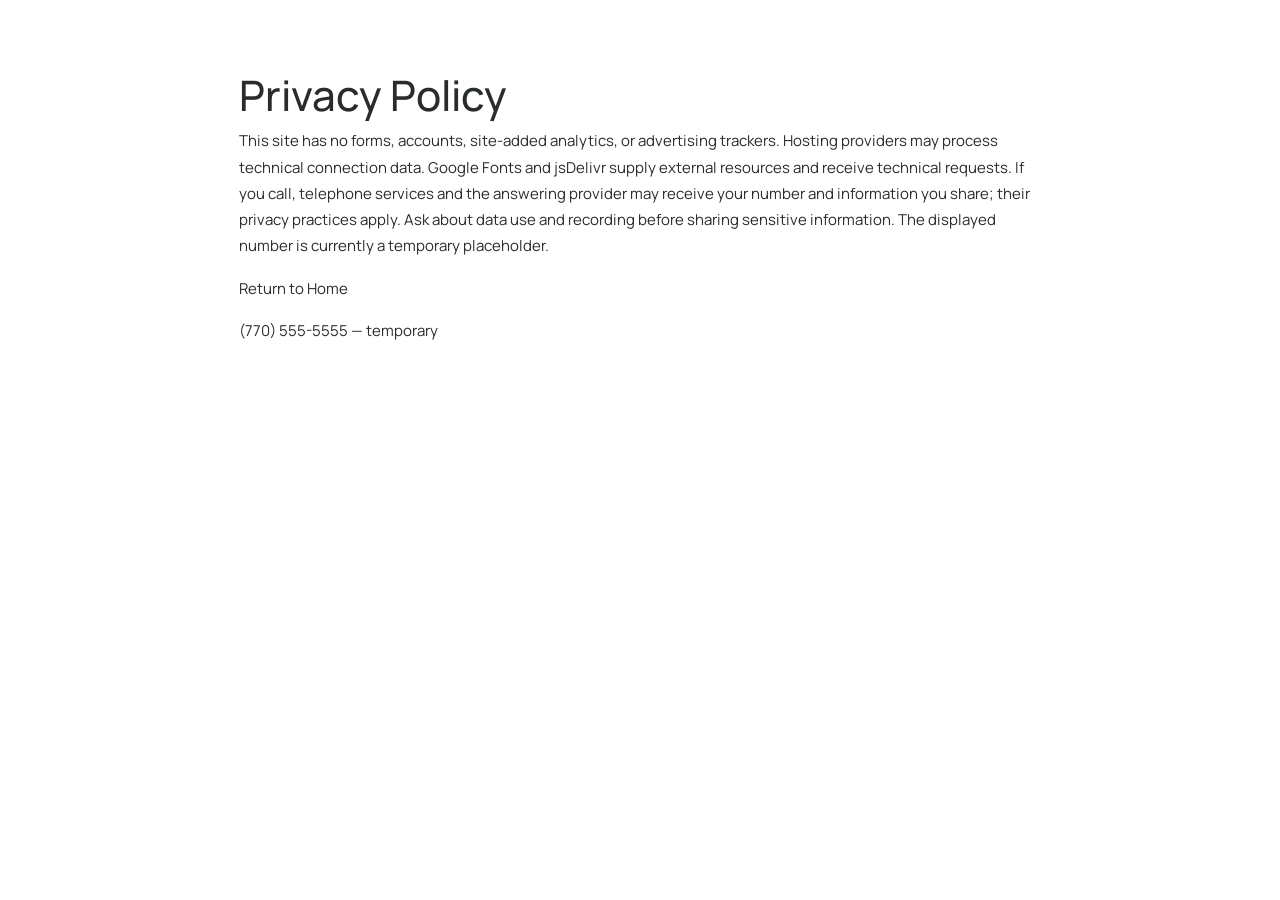
==== privacy.html @ a979389d "Add files via upload" ====
<!doctype html>
<html lang="en">
<head>
  <meta charset="utf-8">
  <meta name="viewport" content="width=device-width, initial-scale=1">
  <meta name="theme-color" content="#f5f0e7">
  <title>Privacy Policy | Atlanta Landscape</title>
  <meta name="description" content="Independent landscaping information and referrals for Atlanta, GA and surrounding communities. Temporary phone (770) 555-5555.">
  <link rel="preconnect" href="https://fonts.googleapis.com">
  <link rel="preconnect" href="https://fonts.gstatic.com" crossorigin>
  <link href="https://fonts.googleapis.com/css2?family=Manrope:wght@400;500;600;700&family=Playfair+Display:wght@400;500;600&family=Pinyon+Script&display=swap" rel="stylesheet">
  <link rel="stylesheet" href="https://cdn.jsdelivr.net/npm/bootstrap@5.3.3/dist/css/bootstrap.min.css">
  <link rel="stylesheet" href="https://cdn.jsdelivr.net/npm/bootstrap-icons@1.11.3/font/bootstrap-icons.min.css">
  
<link rel="stylesheet" href="css/style.css">
</head>
<body><main class="policy-main"><h1>Privacy Policy</h1><p>This site has no forms, accounts, site-added analytics, or advertising trackers. Hosting providers may process technical connection data. Google Fonts and jsDelivr supply external resources and receive technical requests. If you call, telephone services and the answering provider may receive your number and information you share; their privacy practices apply. Ask about data use and recording before sharing sensitive information. The displayed number is currently a temporary placeholder.</p><p><a href="index.html">Return to Home</a></p><p><a href="tel:+17705555555">(770) 555-5555 — temporary</a></p></main></body></html>
---- css/style.css ----
:root{--ink:#292d29;--green:#56722c;--green-dark:#33422b;--cream:#f5f0e7;--line:#ded7c8;--muted:#6a6d63;--serif:"Playfair Display",Georgia,serif;--sans:"Manrope",sans-serif}
    *{box-sizing:border-box}
    html{scroll-behavior:smooth}
    body{margin:0;background:#fff;color:var(--ink);font-family:var(--sans);font-size:15px;line-height:1.75}
    a{color:inherit;text-decoration:none}
    img{display:block;max-width:100%}
    .eyebrow{font-size:.67rem;letter-spacing:.2em;text-transform:uppercase;font-weight:700;color:var(--green)}
    .display-title{font-family:var(--serif);font-weight:400;text-transform:uppercase;letter-spacing:.045em;line-height:1.13}
    .script{font-family:"Pinyon Script",cursive;text-transform:none;letter-spacing:0;font-weight:400;color:var(--green)}
    .section-pad{padding:112px 0}
    .container-wide{max-width:1380px}
    .navbar{position:fixed;inset:0 0 auto;z-index:1000;padding:19px 0;color:#fff;transition:background .35s ease,padding .35s ease,color .35s ease}
    .navbar.scrolled{padding:12px 0;background:rgba(245,240,231,.9);backdrop-filter:blur(16px);color:var(--ink);box-shadow:0 1px 0 rgba(40,40,30,.08)}
    .brand{display:flex;align-items:center;gap:11px;font-size:.78rem;line-height:1.2;letter-spacing:.105em;text-transform:uppercase;font-weight:700}
    .brand-mark{width:34px;height:34px;border:1px solid currentColor;border-radius:50%;display:grid;place-items:center;font-family:var(--serif);font-size:20px;font-weight:400}
    .nav-links{gap:32px}
    .nav-links a{font-size:.65rem;letter-spacing:.15em;text-transform:uppercase;opacity:.88;transition:opacity .2s}
    .nav-links a:hover{opacity:.6}
    .nav-cta,.btn-outline-light{border:1px solid currentColor;border-radius:50px;padding:11px 21px;font-size:.65rem;letter-spacing:.14em;text-transform:uppercase;transition:all .25s}
    .navbar.scrolled .nav-cta:hover{background:var(--green);border-color:var(--green);color:white}
    .hero-scroll{height:170vh;position:relative;background:#202720}
    .hero-sticky{position:sticky;top:0;height:100svh;min-height:590px;overflow:hidden}
    .hero-photo{position:absolute;inset:-4%;width:108%;height:108%;object-fit:cover;transform:scale(1.02);will-change:transform}
    .hero-photo.second{opacity:0;transition:opacity .35s}
    .hero-shade{position:absolute;inset:0;background:linear-gradient(90deg,rgba(15,23,17,.53),rgba(15,23,17,.06) 78%),linear-gradient(0deg,rgba(13,19,14,.55),transparent 55%)}
    .hero-content{position:absolute;left:max(7vw,calc((100vw - 1280px)/2));right:6vw;bottom:12%;color:white;max-width:850px}
    .hero-content .eyebrow{color:#e3dfd0}
    .hero-content h1{font-size:clamp(3rem,7vw,7rem);margin:18px 0 20px;max-width:900px}
    .hero-content p{max-width:470px;color:rgba(255,255,255,.85);font-size:.95rem}
    .hero-actions{display:flex;align-items:center;gap:25px;margin-top:30px}
    .hero-link{display:inline-flex;align-items:center;gap:10px;color:#fff;font-size:.68rem;letter-spacing:.15em;text-transform:uppercase}
    .hero-link i{font-size:1rem}
    .hero-index{position:absolute;bottom:6%;right:6%;font-size:.65rem;letter-spacing:.16em;color:rgba(255,255,255,.75)}
    .intro{background:var(--cream)}
    .intro-grid{display:grid;grid-template-columns:1.05fr .95fr;gap:10%;align-items:center}
    .intro-copy{padding:20px 0}
    .intro-copy h2{font-size:clamp(2.3rem,4.4vw,4.5rem);margin:18px 0 25px}
    .intro-copy p{color:#666a60;max-width:480px}
    .text-link{display:inline-flex;align-items:center;gap:12px;margin-top:23px;padding-bottom:8px;border-bottom:1px solid var(--green);font-size:.68rem;letter-spacing:.14em;text-transform:uppercase;color:var(--green);font-weight:700}
    .intro-image{height:610px;position:relative;overflow:hidden}
    .intro-image img,.service-image img,.project-card img,.full-image img{width:100%;height:100%;object-fit:cover;transition:transform 1s cubic-bezier(.2,.7,.2,1)}
    .intro-image:hover img,.service-image:hover img,.project-card:hover img{transform:scale(1.045)}
    .image-note{position:absolute;bottom:20px;left:20px;color:white;font-size:.62rem;letter-spacing:.16em;text-transform:uppercase}
    .stats{background:var(--green-dark);color:white;padding:46px 0}
    .stats-grid{display:grid;grid-template-columns:repeat(3,1fr);text-align:center}
    .stat{padding:8px 20px;border-right:1px solid rgba(255,255,255,.25)}
    .stat:last-child{border:0}
    .stat-number{font-family:var(--serif);font-size:clamp(2.3rem,4vw,3.7rem);line-height:1.1}
    .stat-label{margin-top:8px;color:#d1d4c7;font-size:.64rem;letter-spacing:.18em;text-transform:uppercase}
    .services{background:#fff}
    .section-heading{display:flex;justify-content:space-between;gap:30px;align-items:end;margin-bottom:48px}
    .section-heading h2{font-size:clamp(2.2rem,4vw,4rem);margin:14px 0 0}
    .section-heading p{color:var(--muted);max-width:370px;margin:0}
    .service-grid{display:grid;grid-template-columns:repeat(3,1fr);gap:22px}
    .service-card{border-top:1px solid var(--line);padding-top:16px}
    .service-image{height:320px;overflow:hidden;background:#eee}
    .service-card h3{font-family:var(--serif);font-weight:400;font-size:1.45rem;margin:23px 0 8px}
    .service-card p{font-size:.87rem;color:var(--muted);max-width:360px}
    .service-no{float:right;color:#92958d;font-size:.65rem;letter-spacing:.12em}
    .portfolio{background:#f2efe8}
    .portfolio-top{display:flex;justify-content:space-between;align-items:end;margin-bottom:38px}
    .portfolio-top h2{font-size:clamp(2.4rem,4vw,4.3rem);margin:14px 0 0}
    .slider-controls{display:flex;gap:9px}
    .slider-controls button{width:46px;height:46px;border:1px solid #aeb0a6;background:transparent;color:var(--ink);border-radius:50%;transition:all .2s}
    .slider-controls button:hover{background:var(--green);border-color:var(--green);color:white}
    .project-track{display:flex;gap:20px;overflow-x:auto;scroll-snap-type:x mandatory;scrollbar-width:none;padding-bottom:10px}
    .project-track::-webkit-scrollbar{display:none}
    .project-card{flex:0 0 min(55vw,680px);scroll-snap-align:start}
    .project-image{height:420px;overflow:hidden;background:#ddd}
    .project-meta{display:flex;justify-content:space-between;align-items:center;padding-top:14px}
    .project-meta h3{font-family:var(--serif);font-size:1.1rem;font-weight:400;margin:0}
    .project-meta span{font-size:.63rem;letter-spacing:.12em;text-transform:uppercase;color:var(--muted)}
    .quote-section{position:relative;min-height:570px;display:grid;place-items:center;text-align:center;color:white;overflow:hidden}
    .full-image{position:absolute;inset:0}
    .full-image img{filter:brightness(.43)}
    .quote-content{position:relative;max-width:900px;padding:80px 24px}
    .quote-content blockquote{font-family:var(--serif);font-size:clamp(1.9rem,4vw,3.7rem);line-height:1.35;margin:25px 0}
    .quote-content .eyebrow{color:#e1dfd2}
    .quote-credit{font-size:.65rem;letter-spacing:.17em;text-transform:uppercase;color:#e2e1d9}
    .contact{background:var(--cream)}
    .contact-grid{display:grid;grid-template-columns:1fr 1fr;gap:12%;align-items:start}
    .contact h2{font-size:clamp(2.7rem,5vw,5rem);margin:15px 0 20px}
    .contact p{color:var(--muted);max-width:440px}
    .contact-details{border-top:1px solid var(--line);margin-top:35px;padding-top:22px;display:flex;gap:50px;flex-wrap:wrap}
    .detail-label{font-size:.62rem;letter-spacing:.15em;text-transform:uppercase;color:var(--green);display:block;margin-bottom:5px}
    .detail-value{font-size:.88rem}
    .contact-form{padding:35px;background:#fff}
    .contact-form label{font-size:.65rem;letter-spacing:.12em;text-transform:uppercase;color:#555}
    .contact-form .form-control{border:0;border-bottom:1px solid var(--line);border-radius:0;padding:12px 0;background:transparent;font-family:var(--sans);font-size:.88rem}
    .contact-form .form-control:focus{box-shadow:none;border-color:var(--green)}
    .submit-btn{display:inline-flex;align-items:center;gap:14px;margin-top:20px;padding:14px 23px;border:0;background:var(--green);color:white;font-size:.66rem;letter-spacing:.14em;text-transform:uppercase;transition:background .2s}
    .submit-btn:hover{background:var(--green-dark)}
    footer{background:#292e27;color:#f4f0e7;padding:44px 0}
    .footer-inner{display:flex;justify-content:space-between;align-items:center;gap:25px}
    footer .brand{font-size:.7rem}
    .footer-note{color:#b9bcb1;font-size:.7rem}
    .footer-links{display:flex;gap:21px;font-size:.63rem;letter-spacing:.12em;text-transform:uppercase}
    .reveal{opacity:0;transform:translateY(25px);transition:opacity .8s ease,transform .8s cubic-bezier(.2,.7,.2,1)}
    .reveal.in-view{opacity:1;transform:none}
    @media(max-width:767px){
      .section-pad{padding:75px 0}
      .nav-links{display:none!important}
      .brand{font-size:.66rem}
      .brand-mark{width:30px;height:30px}
      .nav-cta{padding:9px 13px;font-size:.58rem}
      .hero-scroll{height:145vh}
      .hero-sticky{min-height:560px}
      .hero-content{left:7vw;right:7vw;bottom:14%}
      .hero-content h1{font-size:clamp(2.7rem,13vw,4.6rem)}
      .hero-index{display:none}
      .intro-grid,.contact-grid{grid-template-columns:1fr;gap:38px}
      .intro-image{height:420px}
      .stats-grid{grid-template-columns:1fr;gap:20px}
      .stat{border-right:0;border-bottom:1px solid rgba(255,255,255,.25);padding:5px 0 20px}
      .stat:last-child{border:0;padding-bottom:0}
      .section-heading{display:block}
      .section-heading p{margin-top:18px}
      .service-grid{grid-template-columns:1fr;gap:35px}
      .service-image{height:300px}
      .portfolio-top{align-items:end}
      .project-card{flex-basis:85vw}
      .project-image{height:300px}
      .quote-section{min-height:470px}
      .contact-form{padding:25px 20px}
      .footer-inner{flex-direction:column;align-items:flex-start}
    }
    @media(prefers-reduced-motion:reduce){
      html{scroll-behavior:auto}
      *,*::before,*::after{animation-duration:.01ms!important;animation-iteration-count:1!important;transition-duration:.01ms!important}
      .reveal{opacity:1;transform:none}
    }
/* Atlanta referral layout. */
body{padding-bottom:115px}html{scroll-padding-top:120px}.nav-cta{white-space:nowrap;flex-shrink:0}.navbar .container{gap:18px}.nav-links{gap:22px}.call-banner{position:fixed;inset:auto 0 0;z-index:1100;background:#253c31;color:white;display:flex;justify-content:center;align-items:center;gap:8px 24px;padding:14px 20px;flex-wrap:wrap;text-align:center}.call-banner a{color:#efd6aa;font-size:25px;font-weight:700;text-decoration:none;white-space:nowrap}.call-banner small,.placeholder-note,.image-note{font-size:12px}.referral-disclosure{font-size:12px;line-height:1.8;margin-top:30px}.local-area{background:#e6eadd}.project-call{padding:32px;border:1px solid #64735455;align-self:center}.service-call{display:inline-block;margin:15px 0;font-size:13px}.reveal{opacity:1;transform:none}.policy-main{max-width:850px;margin:auto;padding:70px 24px}.policy-main h1{font-size:42px}.hero-content{padding-bottom:110px}
@media(max-width:991px){.navbar .container{flex-wrap:wrap;gap:12px}.navbar .nav-cta{width:100%;text-align:center}.navbar .nav-links{gap:16px}.hero-scroll{height:auto!important;min-height:0!important}.hero-sticky{position:relative;height:auto;min-height:100svh}.hero-content{position:relative;inset:auto;padding:220px 24px 140px}.hero-index{display:none}}
@media(max-width:575px){body{padding-bottom:145px}.call-banner{flex-direction:column;gap:3px}.call-banner span{font-size:12px}.navbar .nav-links{display:none!important}}
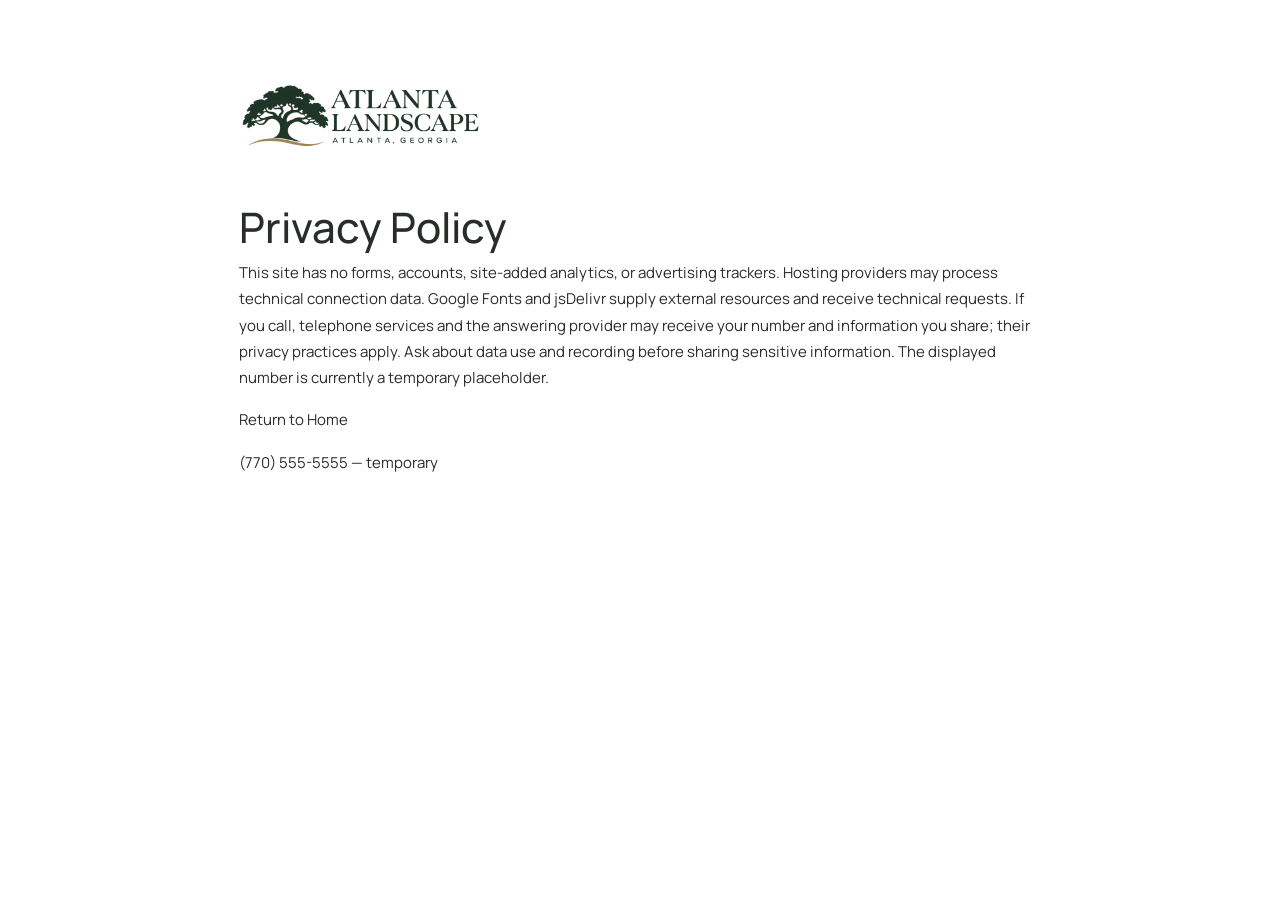
==== commit 8539c948: "Add files via upload" ====
--- a/privacy.html
+++ b/privacy.html
@@ -13,5 +13,10 @@
   <link rel="stylesheet" href="https://cdn.jsdelivr.net/npm/bootstrap-icons@1.11.3/font/bootstrap-icons.min.css">
   
 <link rel="stylesheet" href="css/style.css">
+<style id="atlanta-oak-logo">
+.navbar,.navbar.scrolled{background:rgba(245,240,231,.98);color:#253c31;border-bottom:1px solid #253c3122}.navbar .brand,.navbar .nav-links a,.navbar .nav-cta{color:#253c31}.brand{flex-shrink:0}.brand-logo{display:block;width:245px;max-width:100%;height:auto}.navbar .nav-cta{white-space:nowrap;flex-shrink:0;border-color:#253c3155}.navbar .container{gap:20px}footer .brand-logo{width:285px;filter:brightness(0) invert(1)}footer .brand{background:transparent;padding:0}.policy-brand{display:inline-block;margin-bottom:30px}
+@media(min-width:992px) and (max-width:1199px){.navbar .brand-logo{width:215px}.navbar .nav-links{gap:18px}.navbar .nav-links a{font-size:11px}}
+@media(max-width:991px){.navbar .brand-logo{width:225px}.navbar .nav-cta{width:100%;text-align:center}.navbar .container{gap:12px}}@media(max-width:359px){.navbar .brand-logo{width:195px}}
+</style>
 </head>
-<body><main class="policy-main"><h1>Privacy Policy</h1><p>This site has no forms, accounts, site-added analytics, or advertising trackers. Hosting providers may process technical connection data. Google Fonts and jsDelivr supply external resources and receive technical requests. If you call, telephone services and the answering provider may receive your number and information you share; their privacy practices apply. Ask about data use and recording before sharing sensitive information. The displayed number is currently a temporary placeholder.</p><p><a href="index.html">Return to Home</a></p><p><a href="tel:+17705555555">(770) 555-5555 — temporary</a></p></main></body></html>+<body><main class="policy-main"><a class="policy-brand" href="index.html"><img class="brand-logo" src="assets/atlanta-landscape-logo.png" alt="Atlanta Landscape — Atlanta, Georgia" width="786" height="300"></a><h1>Privacy Policy</h1><p>This site has no forms, accounts, site-added analytics, or advertising trackers. Hosting providers may process technical connection data. Google Fonts and jsDelivr supply external resources and receive technical requests. If you call, telephone services and the answering provider may receive your number and information you share; their privacy practices apply. Ask about data use and recording before sharing sensitive information. The displayed number is currently a temporary placeholder.</p><p><a href="index.html">Return to Home</a></p><p><a href="tel:+17705555555">(770) 555-5555 — temporary</a></p></main></body></html>
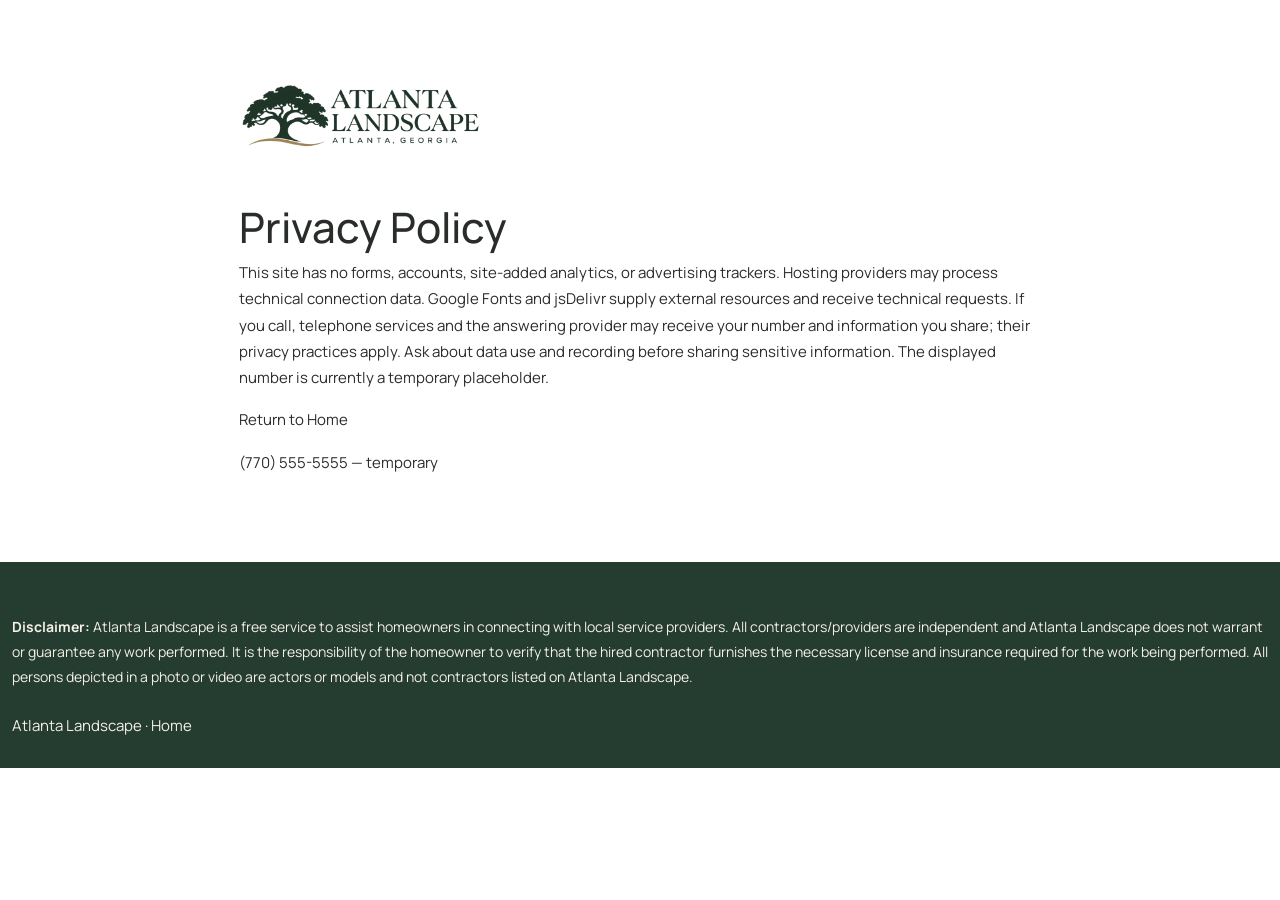
==== commit d7612c6b: "Add files via upload" ====
--- a/privacy.html
+++ b/privacy.html
@@ -5,18 +5,18 @@
   <meta name="viewport" content="width=device-width, initial-scale=1">
   <meta name="theme-color" content="#f5f0e7">
   <title>Privacy Policy | Atlanta Landscape</title>
-  <meta name="description" content="Independent landscaping information and referrals for Atlanta, GA and surrounding communities. Temporary phone (770) 555-5555.">
+  <meta name="description" content="Residential landscaping information and referrals for homeowners in Atlanta, GA and surrounding communities. Temporary phone (770) 555-5555.">
   <link rel="preconnect" href="https://fonts.googleapis.com">
   <link rel="preconnect" href="https://fonts.gstatic.com" crossorigin>
   <link href="https://fonts.googleapis.com/css2?family=Manrope:wght@400;500;600;700&family=Playfair+Display:wght@400;500;600&family=Pinyon+Script&display=swap" rel="stylesheet">
   <link rel="stylesheet" href="https://cdn.jsdelivr.net/npm/bootstrap@5.3.3/dist/css/bootstrap.min.css">
   <link rel="stylesheet" href="https://cdn.jsdelivr.net/npm/bootstrap-icons@1.11.3/font/bootstrap-icons.min.css">
   
-<link rel="stylesheet" href="css/style.css">
+<link rel="stylesheet" href="css/style.css?v=residential-photos2">
 <style id="atlanta-oak-logo">
 .navbar,.navbar.scrolled{background:rgba(245,240,231,.98);color:#253c31;border-bottom:1px solid #253c3122}.navbar .brand,.navbar .nav-links a,.navbar .nav-cta{color:#253c31}.brand{flex-shrink:0}.brand-logo{display:block;width:245px;max-width:100%;height:auto}.navbar .nav-cta{white-space:nowrap;flex-shrink:0;border-color:#253c3155}.navbar .container{gap:20px}footer .brand-logo{width:285px;filter:brightness(0) invert(1)}footer .brand{background:transparent;padding:0}.policy-brand{display:inline-block;margin-bottom:30px}
 @media(min-width:992px) and (max-width:1199px){.navbar .brand-logo{width:215px}.navbar .nav-links{gap:18px}.navbar .nav-links a{font-size:11px}}
 @media(max-width:991px){.navbar .brand-logo{width:225px}.navbar .nav-cta{width:100%;text-align:center}.navbar .container{gap:12px}}@media(max-width:359px){.navbar .brand-logo{width:195px}}
 </style>
 </head>
-<body><main class="policy-main"><a class="policy-brand" href="index.html"><img class="brand-logo" src="assets/atlanta-landscape-logo.png" alt="Atlanta Landscape — Atlanta, Georgia" width="786" height="300"></a><h1>Privacy Policy</h1><p>This site has no forms, accounts, site-added analytics, or advertising trackers. Hosting providers may process technical connection data. Google Fonts and jsDelivr supply external resources and receive technical requests. If you call, telephone services and the answering provider may receive your number and information you share; their privacy practices apply. Ask about data use and recording before sharing sensitive information. The displayed number is currently a temporary placeholder.</p><p><a href="index.html">Return to Home</a></p><p><a href="tel:+17705555555">(770) 555-5555 — temporary</a></p></main></body></html>+<body><main class="policy-main"><a class="policy-brand" href="index.html"><img class="brand-logo" src="assets/atlanta-landscape-logo.png" alt="Atlanta Landscape — Atlanta, Georgia" width="786" height="300"></a><h1>Privacy Policy</h1><p>This site has no forms, accounts, site-added analytics, or advertising trackers. Hosting providers may process technical connection data. Google Fonts and jsDelivr supply external resources and receive technical requests. If you call, telephone services and the answering provider may receive your number and information you share; their privacy practices apply. Ask about data use and recording before sharing sensitive information. The displayed number is currently a temporary placeholder.</p><p><a href="index.html">Return to Home</a></p><p><a href="tel:+17705555555">(770) 555-5555 — temporary</a></p></main><footer style="background:#253c31;padding:28px 0"><div class="container container-wide"><p class="provider-disclaimer" style="font-size:14px;line-height:1.8;color:#f5f0e7;padding:24px 0;margin:0"><strong>Disclaimer:</strong> Atlanta Landscape is a free service to assist homeowners in connecting with local service providers. All contractors/providers are independent and Atlanta Landscape does not warrant or guarantee any work performed. It is the responsibility of the homeowner to verify that the hired contractor furnishes the necessary license and insurance required for the work being performed. All persons depicted in a photo or video are actors or models and not contractors listed on Atlanta Landscape.</p></div><div class="container container-wide"><a style="color:#f5f0e7" href="index.html">Atlanta Landscape · Home</a></div></footer></body></html>
